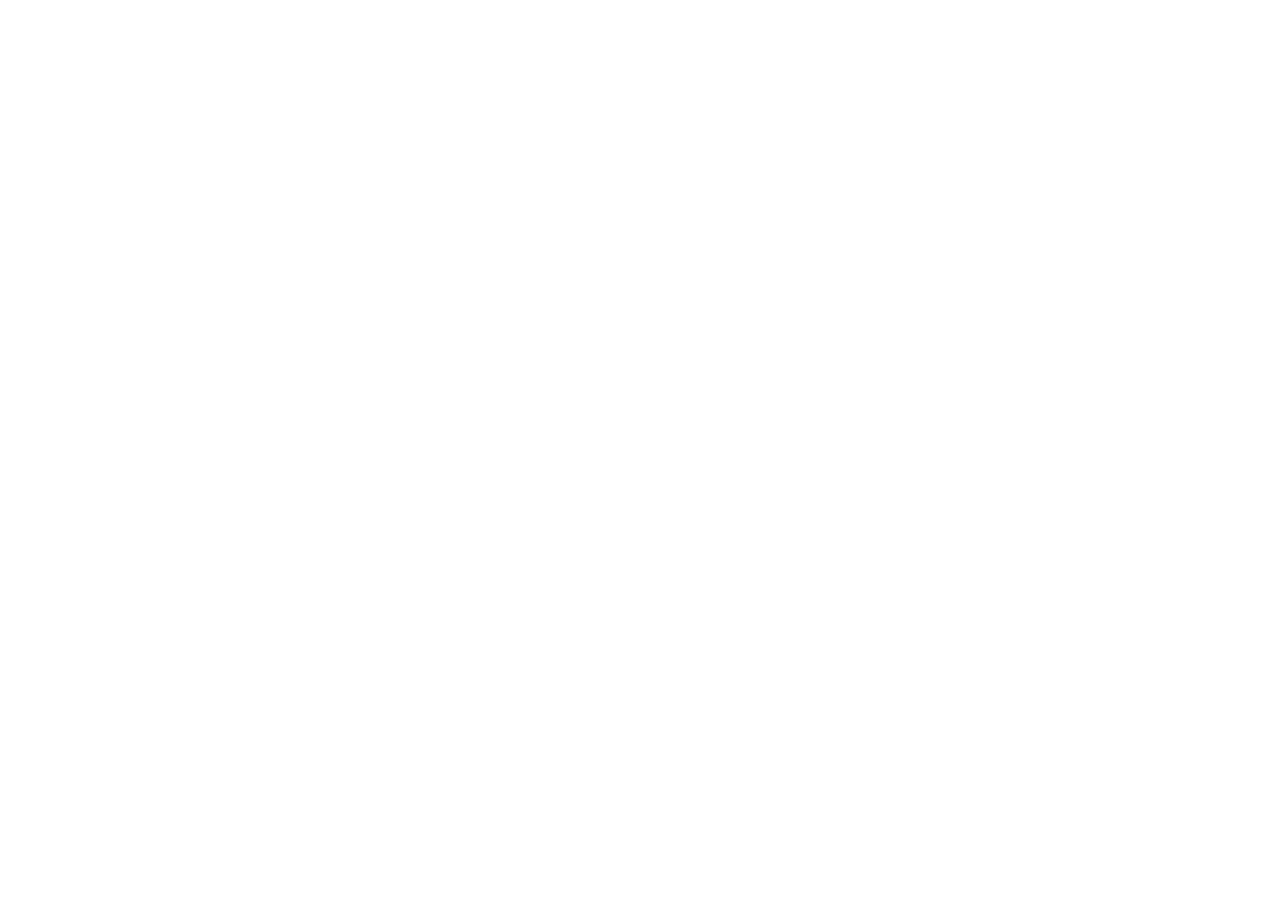
==== gallery.html @ 837fb9bb "the draft of unite gallery default design" ====
<!DOCTYPE html>

<html xmlns="http://www.w3.org/1999/xhtml">
<html lang="ko">
<head>
<meta http-equiv="Content-Type" content="text/html; charset=UTF-8" />
<meta charset="utf-8">
<meta http-equiv="X-UA-Compatible" content="IE=edge">
<meta name="Description" content=""/>
<meta property="og:type" content="website">
<meta property="og:title" content="">
<meta property="og:description" content="">
<meta property="og:image" content="">
<meta property="og:url" content="">
<meta property="og:site_name" content=""/>
<meta name="Keywords" content=""/>
<meta name="Author" content=""/>
<meta name="robots" content="">
<meta name="format-detection" content="telephone=no">
<meta name="viewport" content="height=1080, width=1920, user-scalable=no" />
<title>Unite Gallery - Source Files</title>
	<script type='text/javascript' src='unitegallery/js/jquery-11.0.min.js'></script>		
    <script type='text/javascript' src='javascripts/unitegallery.min.js'></script>    
	<link rel='stylesheet' href='unitegallery/css/unite-gallery.css' type='text/css' />
	<script type='text/javascript' src='unitegallery/themes/default/ug-theme-default.js'></script>
    <link rel='stylesheet' 		  href='unitegallery/themes/default/ug-theme-default.css' type='text/css' />    
</head>
<style type="text/css">
    #testGinieMsg{
        margin-bottom: 1em;
        z-index: 9999999;
        position: absolute;
        top: -28px;
        left: 500px;
    }
</style>
<body>
<!--    <button id="testEnter"></button>-->
 	
	<div id="gallery" style="display:none;">
	   
                
		<img alt="Preview Image 1"
			 src="images/thumbs/thumb1.jpg"             
			 data-image="images/big/image1.jpg"
			 data-description="Preview Image 1 Description">
                
		
		<img alt="Preview Image 2"
			 src="images/thumbs/thumb2.jpg"
			 data-image="images/big/image2.jpg"
			 data-description="Preview Image 2 Description">

		<img alt="Youtube Video"
			 data-type="youtube"
			 data-videoid="A3PDXmYoF5U"
			 data-description="You can include youtube videos easily!">
			 
		<img alt="Preview Image 3"
			 src="images/thumbs/thumb3.jpg"
			 data-image="images/big/image3.jpg"
			 data-description="Preview Image 3 Description">

		<img alt="Vimeo Video"
			 data-type="vimeo"
			 src="http://i.vimeocdn.com/video/447294219_200x150.jpg"
			 data-image="http://i.vimeocdn.com/video/447294219_640.jpg"
			 data-videoid="73234449"
			 data-description="This gallery can also play vimeo videos!">
			
		<img alt="Preview Image 4"
			 src="images/thumbs/thumb4.jpg"
			 data-image="images/big/image4.jpg"
			 data-description="Preview Image 4 Description">
		
		<img alt="Html5 Video"
			 src="images/thumbs/html5_video.png"
			 data-type="html5video"
			 data-image="http://video-js.zencoder.com/oceans-clip.png"
			 data-videoogv="http://video-js.zencoder.com/oceans-clip.ogv"
			 data-videowebm="http://video-js.zencoder.com/oceans-clip.webm"
			 data-videomp4="http://video-js.zencoder.com/oceans-clip.mp4"
	    	 data-description="This is html5 video demo played by mediaelement2 player">
		
		<img alt="Preview Image 5"
			 src="images/thumbs/thumb1.jpg"
			 data-image="images/big/image1.jpg"
			 data-description="Preview Image 5 Description">

		<img alt="Wistia Video"			
			 src="images/thumbs/wistia_video.jpg"
			 data-type="wistia"
			 data-image="images/big/wistia_video.jpg"
			 data-videoid="9oedgxuciv"
			 data-description="Hey, the gallery plays Wistia videos too!">
				
		<img alt="Preview Image 6"
			 src="images/thumbs/thumb2.jpg"
			 data-image="images/big/image2.jpg"
			 data-description="Preview Image 6 Description">


		<img alt="Sound Cloud Track"			
			 src="images/thumbs/sound_cloud.jpg"
			 data-type="soundcloud"
			 data-image="images/thumbs/sound_cloud.jpg"
			 data-trackid="8390970"
			 data-description="This gallery can play a soundcloud track">

			 
		<img alt="Preview Image 7"
			 src="images/thumbs/thumb3.jpg"
			 data-image="images/big/image3.jpg"
			 data-description="Preview Image 7 Description">

			 
		<img alt="Preview Image 8"
			 src="images/thumbs/thumb4.jpg"
			 data-image="images/big/image4.jpg"
			 data-description="Preview Image 8 Description">
			 
		<img alt="Preview Image 9"
			 src="images/thumbs/thumb1.jpg"
			 data-image="images/big/image1.jpg"
			 data-description="Preview Image 9 Description">
		
		<img alt="Preview Image 10"
			 src="images/thumbs/thumb2.jpg"
			 data-image="images/big/image2.jpg"
			 data-description="Preview Image 10 Description">
			 
		<img alt="Preview Image 11"
			 src="images/thumbs/thumb3.jpg"
			 data-image="images/big/image3.jpg"
			 data-description="Preview Image 11 Description">
			 			 
	</div>
	
<script type="text/javascript">
(function(){
    var api;
    $(document).ready(function(){
        
        
        
        var testEl = '<img alt="Preview Image 2" src="images/thumbs/thumb2.jpg" data-image="images/big/image2.jpg" data-description="Preview Image 2 Description">';		
		$("#gallery").prepend(testEl);	 			 
    
        api = jQuery("#gallery").unitegallery({
            thumb_image_overlay_effect:true,
            
        });        
        
        
        $(".ug-textpanel-description").append("<h1 id='testGinieMsg'>test</h1>");
        
    });//endDomReady
})();//endWinOnload		
</script>
</body>
</html>
    
<!--  api  -->
<!--
api.play()					//start play mode
api.stop()					//stop play mode
api.togglePlay()			//toggle play mode
api.enterFullscreen()		//enter fullscreen
api.exitFullscreen()		//exit fullscreen		
api.toggleFullscreen()		//toggle fullscreen
api.zoomIn()				//zoom in current image
api.zoomOut()				//zoom out current image
api.resetZoom()				//reset zoom to fit zoom mode
api.nextItem()				//next item
api.prevItem()				//previous item
api.selectItem(numItem)		//go to some item by index (0-numItems)
api.resize(width, height)	//resize the gallery to some width. Height is optionary.
api.getItem(numItem)		//get data object of the item by some index.
api.getNumItems()			//get number of items in the gallery    
-->
<!--  api events  -->
<!--
api.on("item_change",function(num, data){		//on item change, get item number and item data
    //do something
});

api.on("resize",function(){				//on gallery resize
    //do something
});

api.on("enter_fullscreen",function(){	//on enter fullscreen
    //do something
});

api.on("exit_fullscreen",function(){	//on exit fulscreen
    //do something
});

api.on("play",function(){				//on start playing
    //do something
});

api.on("stop",function(){				//on stop playing
    //do something
});

api.on("pause",function(){				//on pause playing
    //do something
});

api.on("continue",function(){			//on continue playing
    //do something
});
-->
<!--  data field  -->
<!--
data.index			 
data.title			 
data.description
data.urlImage
data.urlThumb

//that taken from <img... data-custom="value" ... > from gallery markup

data.custom 	//item custom field passed.	    
-->
    
<!-- gallery options   -->
    
<!--
theme options
					
theme_enable_fullscreen_button: true,	//show, hide the theme fullscreen button. The position in the theme is constant
theme_enable_play_button: true,			//show, hide the theme play button. The position in the theme is constant
theme_enable_hidepanel_button: true,	//show, hide the hidepanel button
theme_enable_text_panel: true,			//enable the panel text panel. 

theme_text_padding_left: 20,			//left padding of the text in the textpanel
theme_text_padding_right: 5,			//right paddin of the text in the textpanel
theme_text_align: "left",				//left, center, right - the align of the text in the textpanel
theme_text_type: "title",				//title, description - text that will be shown on the text panel, title or description

theme_hide_panel_under_width: 480		//hide panel under certain browser width, if null, don't hide

gallery options

gallery_width:900,							//gallery width		
gallery_height:500,							//gallery height

gallery_min_width: 400,						//gallery minimal width when resizing
gallery_min_height: 300,					//gallery minimal height when resizing

gallery_skin:"default",						//default, alexis etc... - the global skin of the gallery. Will change all gallery items by default.

gallery_images_preload_type:"minimal",		//all , minimal , visible - preload type of the images.
                                        //minimal - only image nabours will be loaded each time.
                                        //visible - visible thumbs images will be loaded each time.
                                        //all - load all the images first time.

gallery_autoplay:false,						//true / false - begin slideshow autoplay on start
gallery_play_interval: 3000,				//play interval of the slideshow
gallery_pause_on_mouseover: true,			//true,false - pause on mouseover when playing slideshow true/false

gallery_control_thumbs_mousewheel:false,	//true,false - enable / disable the mousewheel
gallery_control_keyboard: true,				//true,false - enable / disble keyboard controls
gallery_carousel:true,						//true,false - next button on last image goes to first image.

gallery_preserve_ratio: true,				//true, false - preserver ratio when on window resize
gallery_debug_errors:true,					//show error message when there is some error on the gallery area.
gallery_background_color: "",				//set custom background color. If not set it will be taken from css.

//slider options: 

slider_scale_mode: "fill",					//fit: scale down and up the image to always fit the slider
                                        //down: scale down only, smaller images will be shown, don't enlarge images (scale up)
                                        //fill: fill the entire slider space by scaling, cropping and centering the image
slider_scale_mode_media: "fill",			//fit, down, full scale mode on media items
slider_scale_mode_fullscreen: "down",		//fit, down, full scale mode on fullscreen.
slider_item_padding_top: 0,					//padding top of the slider item
slider_item_padding_bottom: 0,				//padding bottom of the slider item
slider_item_padding_left: 0,				//padding left of the slider item
slider_item_padding_right: 0,				//padding right of the slider item

slider_transition: "slide",					//fade, slide - the transition of the slide change
slider_transition_speed:300,				//transition duration of slide change
slider_transition_easing: "easeInOutQuad",	//transition easing function of slide change

slider_control_swipe:true,					//true,false - enable swiping control
slider_control_zoom:true,					//true, false - enable zooming control
slider_zoom_max_ratio: 6,					//max zoom ratio
slider_loader_type: 1,						//shape of the loader (1-7)
slider_loader_color:"white",				//color of the loader: (black , white)

slider_enable_bullets: false,				//enable the bullets onslider element
slider_bullets_skin: "",					//skin of the bullets, if empty inherit from gallery skin
slider_bullets_space_between: -1,			//set the space between bullets. If -1 then will be set default space from the skins
slider_bullets_align_hor:"center",			//left, center, right - bullets horizontal align
slider_bullets_align_vert:"bottom",			//top, middle, bottom - bullets vertical algin
slider_bullets_offset_hor:0,				//bullets horizontal offset 
slider_bullets_offset_vert:10,				//bullets vertical offset

slider_enable_arrows: true,					//enable arrows onslider element
slider_arrows_skin: "",						//skin of the slider arrows, if empty inherit from gallery skin

slider_arrow_left_align_hor:"left",	  		//left, center, right - left arrow horizonal align
slider_arrow_left_align_vert:"middle", 		//top, middle, bottom - left arrow vertical align
slider_arrow_left_offset_hor:20,		  	//left arrow horizontal offset
slider_arrow_left_offset_vert:0,		  	//left arrow vertical offset

slider_arrow_right_align_hor:"right",   	//left, center, right - right arrow horizontal algin
slider_arrow_right_align_vert:"middle", 	//top, middle, bottom - right arrow vertical align
slider_arrow_right_offset_hor:20,	   		//right arrow horizontal offset 
slider_arrow_right_offset_vert:0,	   		//right arrow vertical offset

slider_enable_progress_indicator: true,		 //enable progress indicator element
slider_progress_indicator_type: "pie",		 //pie, pie2, bar (if pie not supported, it will switch to bar automatically)
slider_progress_indicator_align_hor:"left",  //left, center, right - progress indicator horizontal align
slider_progress_indicator_align_vert:"top",  //top, middle, bottom - progress indicator vertical align
slider_progress_indicator_offset_hor:16,	 //progress indicator horizontal offset 
slider_progress_indicator_offset_vert:36,	 //progress indicator vertical offset

slider_progressbar_color:"#ffffff",			 //progress bar color
slider_progressbar_opacity: 0.6,			 //progress bar opacity
slider_progressbar_line_width: 5,			 //progress bar line width

slider_progresspie_type_fill: false,		 //false is stroke, true is fill - the progress pie type, stroke of fill
slider_progresspie_color1: "#B5B5B5", 		 //the first color of the progress pie
slider_progresspie_color2: "#E5E5E5",		 //progress pie second color 
slider_progresspie_stroke_width: 6,			 //progress pie stroke width 
slider_progresspie_width: 30,				 //progess pie width
slider_progresspie_height:30,				 //progress pie height

slider_enable_play_button: true,			 //true,false - enable play / pause button onslider element
slider_play_button_skin: "",				 //skin of the slider play button, if empty inherit from gallery skin
slider_play_button_align_hor:"left",    	 //left, center, right - play button horizontal align
slider_play_button_align_vert:"top",         //top, middle, bottom - play button vertical align
slider_play_button_offset_hor:40,	       	 //play button horizontal offset 
slider_play_button_offset_vert:8,	   		 //play button vertical offset

slider_enable_fullscreen_button: true,		 //true,false - enable fullscreen button onslider element
slider_fullscreen_button_skin: "",			 //skin of the slider fullscreen button, if empty inherit from gallery skin
slider_fullscreen_button_align_hor:"left",   //left, center, right	- fullscreen button horizonatal align
slider_fullscreen_button_align_vert:"top",   //top, middle, bottom - fullscreen button vertical align
slider_fullscreen_button_offset_hor:11,	     //fullscreen button horizontal offset 
slider_fullscreen_button_offset_vert:9,	   	 //fullscreen button vertical offset

slider_enable_zoom_panel: true,				 //true,false - enable the zoom buttons, works together with zoom control.
slider_zoompanel_skin: "",					 //skin of the slider zoom panel, if empty inherit from gallery skin		  
slider_zoompanel_align_hor:"right",    		 //left, center, right - zoom panel horizontal align
slider_zoompanel_align_vert:"top",     	 	 //top, middle, bottom - zoom panel vertical align
slider_zoompanel_offset_hor:12,	       		 //zoom panel horizontal offset 
slider_zoompanel_offset_vert:10,	   	     //zoom panel vertical offset

slider_controls_always_on: true,		     //true,false - controls are always on, false - show only on mouseover
slider_controls_appear_ontap: true,			 //true,false - appear controls on tap event on touch devices
slider_controls_appear_duration: 300,		 //the duration of appearing controls
slider_videoplay_button_type: "square",		  //square, round - the videoplay button type, square or round	

slider_enable_text_panel: false,			 //true,false - enable the text panel
slider_textpanel_always_on: true,			 //true,false - text panel are always on, false - show only on mouseover

slider_textpanel_text_valign:"middle",			//middle, top, bottom - text vertical align
slider_textpanel_padding_top:10,				//textpanel padding top 
slider_textpanel_padding_bottom:10,				//textpanel padding bottom
slider_textpanel_height: null,					//textpanel height. if null it will be set dynamically
slider_textpanel_padding_title_description: 5,	//the space between the title and the description
slider_textpanel_padding_right: 11,				//cut some space for text from right
slider_textpanel_padding_left: 11,				//cut some space for text from left
slider_textpanel_fade_duration: 200,			//the fade duration of textpanel appear
slider_textpanel_enable_title: true,			//enable the title text
slider_textpanel_enable_description: true,		//enable the description text
slider_textpanel_enable_bg: true,				//enable the textpanel background
slider_textpanel_bg_color:"#000000",			//textpanel background color
slider_textpanel_bg_opacity: 0.4,				//textpanel background opacity

slider_textpanel_title_color:null,				//textpanel title color. if null - take from css
slider_textpanel_title_font_family:null,		//textpanel title font family. if null - take from css
slider_textpanel_title_text_align:null,			//textpanel title text align. if null - take from css
slider_textpanel_title_font_size:null,			//textpanel title font size. if null - take from css
slider_textpanel_title_bold:null,				//textpanel title bold. if null - take from css
slider_textpanel_css_title:{},					//textpanel additional css of the title

slider_textpanel_desc_color:null,				//textpanel description font family. if null - take from css
slider_textpanel_desc_font_family:null,			//textpanel description font family. if null - take from css
slider_textpanel_desc_text_align:null,			//textpanel description text align. if null - take from css
slider_textpanel_desc_font_size:null,			//textpanel description font size. if null - take from css
slider_textpanel_desc_bold:null,				//textpanel description bold. if null - take from css
slider_textpanel_css_description:{},			//textpanel additional css of the description

slider_textpanel_bg_css:{},						//textpanel background css

//thumbs options

thumb_width:88,								//thumb width
thumb_height:50,							//thumb height
thumb_fixed_size:true,						//true,false - fixed/dynamic thumbnail width

thumb_border_effect:true,					//true, false - specify if the thumb has border
thumb_border_width: 0,						//thumb border width
thumb_border_color: "#000000",				//thumb border color
thumb_over_border_width: 0,					//thumb border width in mouseover state
thumb_over_border_color: "#d9d9d9",			//thumb border color in mouseover state
thumb_selected_border_width: 1,				//thumb width in selected state
thumb_selected_border_color: "#d9d9d9",		//thumb border color in selected state

thumb_round_corners_radius:0,				//thumb border radius

thumb_color_overlay_effect: true,			//true,false - thumb color overlay effect, release the overlay on mouseover and selected states
thumb_overlay_color: "#000000",				//thumb overlay color
thumb_overlay_opacity: 0.4,					//thumb overlay color opacity
thumb_overlay_reverse:false,				//true,false - reverse the overlay, will be shown on selected state only

thumb_image_overlay_effect: false,			//true,false - images overlay effect on normal state only
thumb_image_overlay_type: "bw",				//bw , blur, sepia - the type of image effect overlay, black and white, sepia and blur.

thumb_transition_duration: 200,				//thumb effect transition duration
thumb_transition_easing: "easeOutQuad",		//thumb effect transition easing

thumb_show_loader:true,						//show thumb loader while loading the thumb
thumb_loader_type:"dark",					//dark, light - thumb loader type

//stript thumbs panel options

strippanel_padding_top:8,					//space from top of the panel
strippanel_padding_bottom:8,				//space from bottom of the panel

strippanel_padding_left:  0,				//space from left of the panel
strippanel_padding_right: 0,				//space from right of the panel

strippanel_enable_buttons: false,			//enable buttons from the sides of the panel
strippanel_buttons_skin: "",				//skin of the buttons, if empty inherit from gallery skin
strippanel_padding_buttons: 2,				//padding between the buttons and the panel

strippanel_buttons_role : "scroll_strip",   // scroll_strip, advance_item - the role of the side buttons

strippanel_enable_handle: true,				//enable grid handle			
strippanel_handle_align: "top",				//top, middle, bottom , left, right, center - close handle tip align on the handle bar according panel orientation
strippanel_handle_offset: 0,				//offset of handle bar according the valign
strippanel_handle_skin: "",					//skin of the handle, if empty inherit from gallery skin

strippanel_background_color:"",				//background color of the strip wrapper, if not set, it will be taken from the css

strip_thumbs_align: "left",					//left, center, right, top, middle, bottom - the align of the thumbs when they smaller then the strip size.
strip_space_between_thumbs:6,				//space between thumbs
strip_thumb_touch_sensetivity:15,  			//from 1-100, 1 - most sensetive, 100 - most unsensetive
strip_scroll_to_thumb_duration:500,			//duration of scrolling to thumb
strip_scroll_to_thumb_easing:"easeOutCubic", //easing of scrolling to thumb animation
strip_control_avia:true,					//avia control - move the strip according strip moseover position
strip_control_touch:true,					//touch control - move the strip by dragging it    
-->

<!--  notice  -->
<!--    

//Failed to execute 'requestFullscreen' on 'Element': API can only be initiated by a user gesture.


-->
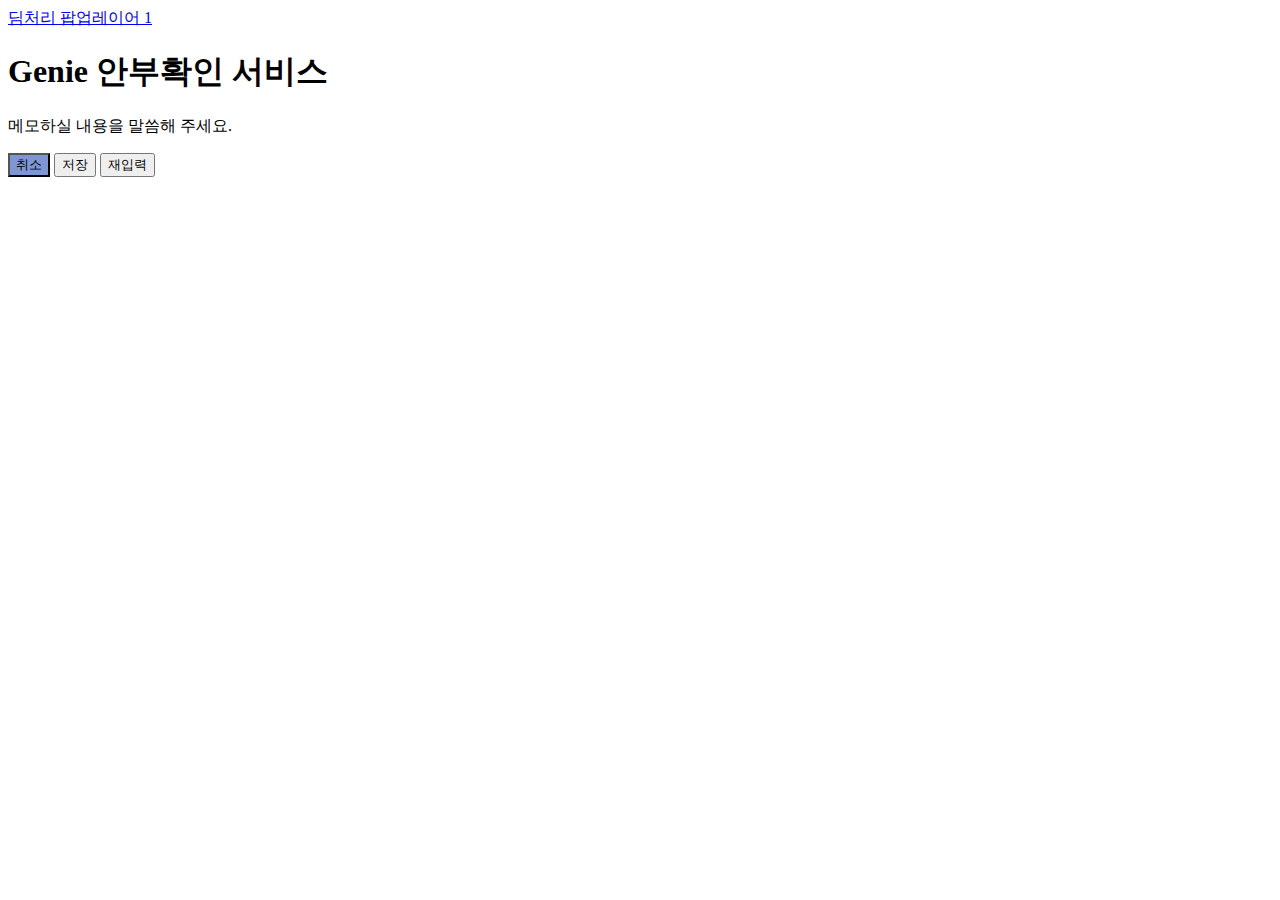
==== commit 0ac09b05: "Add files via upload" ====
--- a/gallery.html
+++ b/gallery.html
@@ -18,34 +18,24 @@
 <meta name="robots" content="">
 <meta name="format-detection" content="telephone=no">
 <meta name="viewport" content="height=1080, width=1920, user-scalable=no" />
-<title>Unite Gallery - Source Files</title>
+<title>GIGAGenie Gallery</title>
 	<script type='text/javascript' src='unitegallery/js/jquery-11.0.min.js'></script>		
     <script type='text/javascript' src='javascripts/unitegallery.min.js'></script>    
 	<link rel='stylesheet' href='unitegallery/css/unite-gallery.css' type='text/css' />
 	<script type='text/javascript' src='unitegallery/themes/default/ug-theme-default.js'></script>
-    <link rel='stylesheet' 		  href='unitegallery/themes/default/ug-theme-default.css' type='text/css' />    
+    <link rel='stylesheet' 		  href='unitegallery/themes/default/ug-theme-default.css' type='text/css' />  
+    
+    <link rel='stylesheet' 		  href='css/common.css' type='text/css' />    
 </head>
-<style type="text/css">
-    #testGinieMsg{
-        margin-bottom: 1em;
-        z-index: 9999999;
-        position: absolute;
-        top: -28px;
-        left: 500px;
-    }
-</style>
 <body>
-<!--    <button id="testEnter"></button>-->
- 	
+
+    
+    <img src="imgs/Heart_POP.png" id="heartPop" style="display: none" />
+    <span id="memoIcon" class="off"></span>  <!--  on, off  -->
+    
 	<div id="gallery" style="display:none;">
 	   
-                
-		<img alt="Preview Image 1"
-			 src="images/thumbs/thumb1.jpg"             
-			 data-image="images/big/image1.jpg"
-			 data-description="Preview Image 1 Description">
-                
-		
+    	
 		<img alt="Preview Image 2"
 			 src="images/thumbs/thumb2.jpg"
 			 data-image="images/big/image2.jpg"
@@ -135,24 +125,113 @@
 			 data-description="Preview Image 11 Description">
 			 			 
 	</div>
-	
+	    
+    <a href="#layer2" class="btn-example" id="popupTestBtn">딤처리 팝업레이어 1</a>
+    
+    
+    <!--  popup  -->
+    <div class="dim-layer">
+        <div class="dimBg"></div>
+        <div id="layer2" class="pop-layer">
+            <div class="pop-container">
+                <div class="pop-conts">                    
+                    <h1>Genie 안부확인 서비스</h1>                    
+                    <div class="btn-r"></div>
+                    <!--content //-->
+                    <p class="ctxt mb20">
+                        <span class="speakerImg"></span>
+                        메모하실 내용을 말씀해 주세요.                        
+                    </p>
+
+                    <div class="btn-r">
+                        <button class="btn-layerClose" style="background-color: #7e97d4;">취소</button>
+                        <button class="btn-layerClose">저장</button>
+                        <button class="btn-layerClose">재입력</button>
+                    </div>
+                    <!--// content-->
+                </div>
+            </div>
+        </div>
+    </div>
+    <!--  .popup  --> 	
+    
+    
+    
 <script type="text/javascript">
 (function(){
     var api;
     $(document).ready(function(){
         
-        
-        
-        var testEl = '<img alt="Preview Image 2" src="images/thumbs/thumb2.jpg" data-image="images/big/image2.jpg" data-description="Preview Image 2 Description">';		
-		$("#gallery").prepend(testEl);	 			 
-    
+        $('.btn-example').click(function(){
+            var $href = $(this).attr('href');
+            layer_popup($href);
+        });
+        function layer_popup(el){
+            var $el = $(el);        
+            var isDim = $el.prev().hasClass('dimBg');   
+            isDim ? $('.dim-layer').fadeIn() : $el.fadeIn();
+            var $elWidth = ~~($el.outerWidth()),
+                $elHeight = ~~($el.outerHeight()),
+                docWidth = $(document).width(),
+                docHeight = $(document).height();            
+            if ($elHeight < docHeight || $elWidth < docWidth) {
+                $el.css({
+                    marginTop: -$elHeight /2,
+                    marginLeft: -$elWidth/2
+                })
+            } else {
+                $el.css({top: 0, left: 0});
+            }
+            // 닫기 버튼 선택시  
+            $el.find('button.btn-layerClose').click(function(){
+                isDim ? $('.dim-layer').fadeOut() : $el.fadeOut(); 
+                return false;
+            });
+            // 뒤에 레이어 선택시            
+            $('.layer .dimBg').click(function(){
+                $('.dim-layer').fadeOut();
+                return false;
+            });
+        }//.layer_popup
+        
+        
+//        var testEl = '<img alt="Preview Image 2" src="images/thumbs/thumb2.jpg" data-image="images/big/image2.jpg" data-description="testest">';		
+//		$("#gallery").prepend(testEl);	 			 
+        
+        // 가운데 하트        
+//        $("#heartPop").show();
+        
+        
         api = jQuery("#gallery").unitegallery({
             thumb_image_overlay_effect:true,
+            theme_enable_fullscreen_button: false,
+            theme_enable_play_button: false,
+            theme_enable_hidepanel_button: false,
+            theme_enable_text_panel: true,
+            slider_enable_zoom_panel:false,
+            slider_textpanel_enable_bg:false,
+            //slider_textpanel_css_description:{color:"black"},
+            slider_textpanel_desc_font_size:16,		
+            slider_textpanel_desc_bold:"bold",
+            slider_textpanel_css_description:{},
+            gallery_width:1920,							
+            gallery_height:1080,						
             
         });        
         
-        
-        $(".ug-textpanel-description").append("<h1 id='testGinieMsg'>test</h1>");
+        // heart icon
+        $(".ug-textpanel-textwrapper").append("<span  class='heartIcon on' ></span>");  // on,off
+        // ginie msg 
+        $(".ug-textpanel-textwrapper").append('<span class=\'GinieMsg\'>다음 사진을 보려면 "지니야, 다음"</span>');        
+        // date
+        $(".ug-textpanel-textwrapper").append("<span class='dateoverdes'>2018.06.25</span>");
+        
+        
+        
+        
+        
+        
+        
         
     });//endDomReady
 })();//endWinOnload		
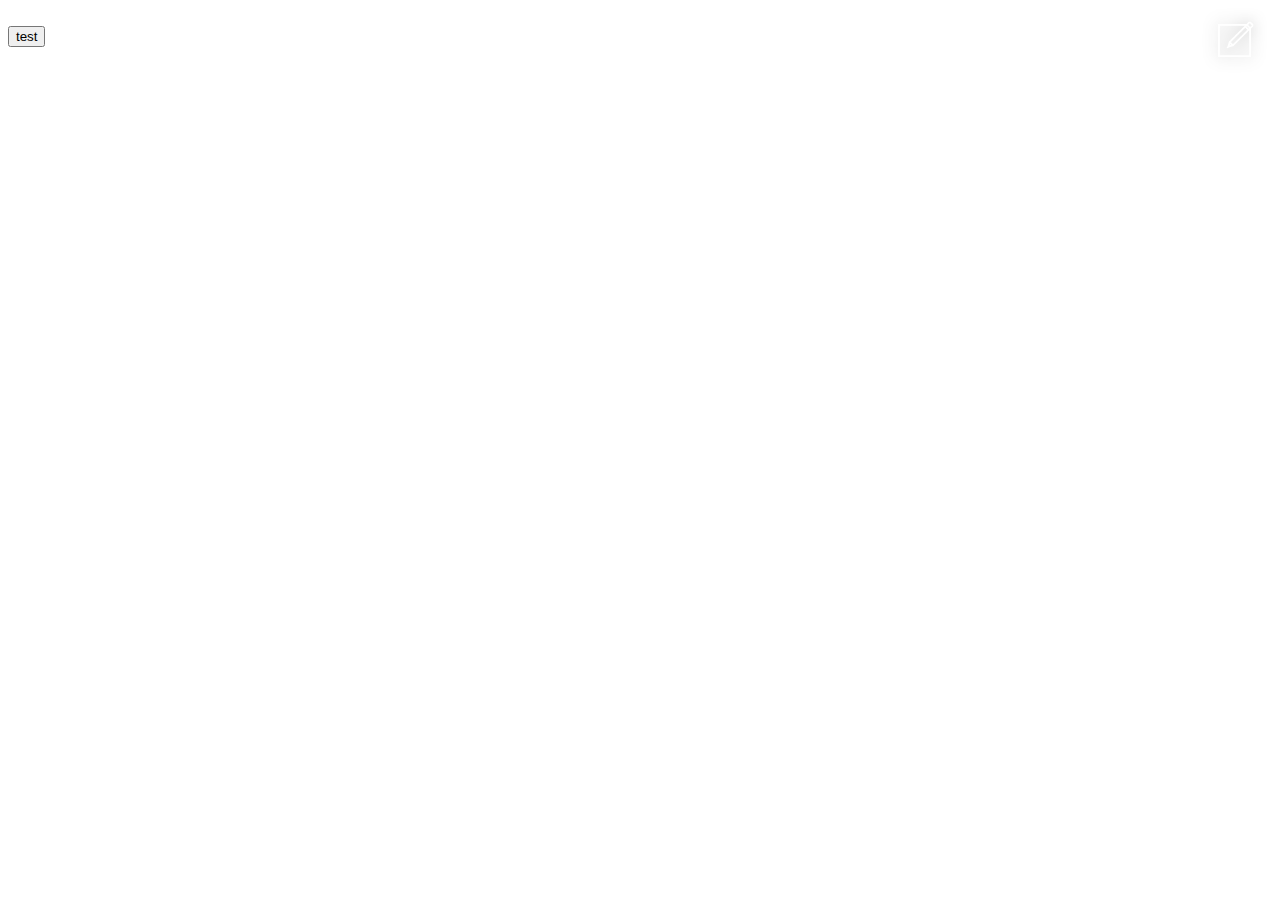
==== commit 6b02a010: "Add files via upload" ====
--- a/gallery.html
+++ b/gallery.html
@@ -126,7 +126,8 @@
 			 			 
 	</div>
 	    
-    <a href="#layer2" class="btn-example" id="popupTestBtn">딤처리 팝업레이어 1</a>
+    
+    <br><button href="#layer2" class="btn-example" id="popupTestBtn">test</button>
     
     
     <!--  popup  -->
@@ -199,7 +200,7 @@
 //		$("#gallery").prepend(testEl);	 			 
         
         // 가운데 하트        
-//        $("#heartPop").show();
+        //$("#heartPop").show();
         
         
         api = jQuery("#gallery").unitegallery({
--- a/css/common.css
+++ b/css/common.css
@@ -0,0 +1,176 @@
+@import url(http://fonts.googleapis.com/earlyaccess/notosanskr.css);
+@import url(http://fonts.googleapis.com/earlyaccess/notosansjp.css);
+@import url(http://fonts.googleapis.com/earlyaccess/notosanssc.css);
+@media -sass-debug-info{filename{font-family:file\:\/\/\/Users\/youngkwangkim\/project\/\%E1\%84\%80\%E1\%85\%B5\%E1\%84\%80\%E1\%85\%A1\%E1\%84\%8C\%E1\%85\%B5\%E1\%84\%82\%E1\%85\%B5\%E1\%84\%83\%E1\%85\%A6\%E1\%84\%87\%E1\%85\%B3\%E1\%84\%8E\%E1\%85\%A2\%E1\%86\%AF\%E1\%84\%85\%E1\%85\%B5\%E1\%86\%AB\%E1\%84\%8C\%E1\%85\%B5\/frontpages\/sass\/common\.scss}line{font-family:\0000313}}
+html, body {
+  font-family: 'Noto Sans CJK', sans-serif; }
+
+@media -sass-debug-info{filename{font-family:file\:\/\/\/Users\/youngkwangkim\/project\/\%E1\%84\%80\%E1\%85\%B5\%E1\%84\%80\%E1\%85\%A1\%E1\%84\%8C\%E1\%85\%B5\%E1\%84\%82\%E1\%85\%B5\%E1\%84\%83\%E1\%85\%A6\%E1\%84\%87\%E1\%85\%B3\%E1\%84\%8E\%E1\%85\%A2\%E1\%86\%AF\%E1\%84\%85\%E1\%85\%B5\%E1\%86\%AB\%E1\%84\%8C\%E1\%85\%B5\/frontpages\/sass\/common\.scss}line{font-family:\0000317}}
+.GinieMsg {
+  float: right;
+  /* position: relative; */
+  /* top: 6px; */
+  margin-top: 0.8em;
+  color: white;
+  padding-right: 1em; }
+
+@media -sass-debug-info{filename{font-family:file\:\/\/\/Users\/youngkwangkim\/project\/\%E1\%84\%80\%E1\%85\%B5\%E1\%84\%80\%E1\%85\%A1\%E1\%84\%8C\%E1\%85\%B5\%E1\%84\%82\%E1\%85\%B5\%E1\%84\%83\%E1\%85\%A6\%E1\%84\%87\%E1\%85\%B3\%E1\%84\%8E\%E1\%85\%A2\%E1\%86\%AF\%E1\%84\%85\%E1\%85\%B5\%E1\%86\%AB\%E1\%84\%8C\%E1\%85\%B5\/frontpages\/sass\/common\.scss}line{font-family:\0000326}}
+.dateoverdes {
+  position: relative;
+  /* bottom: 44px; */
+  font-size: 0.4rem;
+  font-weight: lighter;
+  /* left: 0px; */
+  color: white;
+  /* font-weight: lighter; */
+  /* padding-top: 108px; */
+  margin-left: 2.5em; }
+
+@media -sass-debug-info{filename{font-family:file\:\/\/\/Users\/youngkwangkim\/project\/\%E1\%84\%80\%E1\%85\%B5\%E1\%84\%80\%E1\%85\%A1\%E1\%84\%8C\%E1\%85\%B5\%E1\%84\%82\%E1\%85\%B5\%E1\%84\%83\%E1\%85\%A6\%E1\%84\%87\%E1\%85\%B3\%E1\%84\%8E\%E1\%85\%A2\%E1\%86\%AF\%E1\%84\%85\%E1\%85\%B5\%E1\%86\%AB\%E1\%84\%8C\%E1\%85\%B5\/frontpages\/sass\/common\.scss}line{font-family:\0000340}}
+.ug-textpanel-description {
+  margin-top: 0.5em; }
+
+@media -sass-debug-info{filename{font-family:file\:\/\/\/Users\/youngkwangkim\/project\/\%E1\%84\%80\%E1\%85\%B5\%E1\%84\%80\%E1\%85\%A1\%E1\%84\%8C\%E1\%85\%B5\%E1\%84\%82\%E1\%85\%B5\%E1\%84\%83\%E1\%85\%A6\%E1\%84\%87\%E1\%85\%B3\%E1\%84\%8E\%E1\%85\%A2\%E1\%86\%AF\%E1\%84\%85\%E1\%85\%B5\%E1\%86\%AB\%E1\%84\%8C\%E1\%85\%B5\/frontpages\/sass\/common\.scss}line{font-family:\0000345}}
+#heartPop {
+  position: absolute;
+  z-index: 1111;
+  width: 25%;
+  height: 25%;
+  vertical-align: middle;
+  top: 25%;
+  left: 50%;
+  -webkit-transform: translateX(-50%);
+          transform: translateX(-50%); }
+
+@media -sass-debug-info{filename{font-family:file\:\/\/\/Users\/youngkwangkim\/project\/\%E1\%84\%80\%E1\%85\%B5\%E1\%84\%80\%E1\%85\%A1\%E1\%84\%8C\%E1\%85\%B5\%E1\%84\%82\%E1\%85\%B5\%E1\%84\%83\%E1\%85\%A6\%E1\%84\%87\%E1\%85\%B3\%E1\%84\%8E\%E1\%85\%A2\%E1\%86\%AF\%E1\%84\%85\%E1\%85\%B5\%E1\%86\%AB\%E1\%84\%8C\%E1\%85\%B5\/frontpages\/sass\/common\.scss}line{font-family:\0000358}}
+.heartIcon {
+  position: absolute;
+  width: 100px;
+  height: 18px;
+  background-size: contain;
+  background-repeat: no-repeat; }
+
+@media -sass-debug-info{filename{font-family:file\:\/\/\/Users\/youngkwangkim\/project\/\%E1\%84\%80\%E1\%85\%B5\%E1\%84\%80\%E1\%85\%A1\%E1\%84\%8C\%E1\%85\%B5\%E1\%84\%82\%E1\%85\%B5\%E1\%84\%83\%E1\%85\%A6\%E1\%84\%87\%E1\%85\%B3\%E1\%84\%8E\%E1\%85\%A2\%E1\%86\%AF\%E1\%84\%85\%E1\%85\%B5\%E1\%86\%AB\%E1\%84\%8C\%E1\%85\%B5\/frontpages\/sass\/common\.scss}line{font-family:\0000367}}
+.heartIcon.on {
+  background-image: url("/imgs/Heart_icon.png"); }
+
+@media -sass-debug-info{filename{font-family:file\:\/\/\/Users\/youngkwangkim\/project\/\%E1\%84\%80\%E1\%85\%B5\%E1\%84\%80\%E1\%85\%A1\%E1\%84\%8C\%E1\%85\%B5\%E1\%84\%82\%E1\%85\%B5\%E1\%84\%83\%E1\%85\%A6\%E1\%84\%87\%E1\%85\%B3\%E1\%84\%8E\%E1\%85\%A2\%E1\%86\%AF\%E1\%84\%85\%E1\%85\%B5\%E1\%86\%AB\%E1\%84\%8C\%E1\%85\%B5\/frontpages\/sass\/common\.scss}line{font-family:\0000371}}
+.heartIcon.off {
+  background-image: url("/imgs/Heart_icon_off.png"); }
+
+@media -sass-debug-info{filename{font-family:file\:\/\/\/Users\/youngkwangkim\/project\/\%E1\%84\%80\%E1\%85\%B5\%E1\%84\%80\%E1\%85\%A1\%E1\%84\%8C\%E1\%85\%B5\%E1\%84\%82\%E1\%85\%B5\%E1\%84\%83\%E1\%85\%A6\%E1\%84\%87\%E1\%85\%B3\%E1\%84\%8E\%E1\%85\%A2\%E1\%86\%AF\%E1\%84\%85\%E1\%85\%B5\%E1\%86\%AB\%E1\%84\%8C\%E1\%85\%B5\/frontpages\/sass\/common\.scss}line{font-family:\0000375}}
+#memoIcon {
+  position: absolute;
+  z-index: 111111111;
+  /* float: right; */
+  /* display: inline-block; */
+  /* float: right; */
+  right: 1%;
+  background-size: contain;
+  background-repeat: no-repeat;
+  width: 65px;
+  height: 100px; }
+
+@media -sass-debug-info{filename{font-family:file\:\/\/\/Users\/youngkwangkim\/project\/\%E1\%84\%80\%E1\%85\%B5\%E1\%84\%80\%E1\%85\%A1\%E1\%84\%8C\%E1\%85\%B5\%E1\%84\%82\%E1\%85\%B5\%E1\%84\%83\%E1\%85\%A6\%E1\%84\%87\%E1\%85\%B3\%E1\%84\%8E\%E1\%85\%A2\%E1\%86\%AF\%E1\%84\%85\%E1\%85\%B5\%E1\%86\%AB\%E1\%84\%8C\%E1\%85\%B5\/frontpages\/sass\/common\.scss}line{font-family:\0000389}}
+#memoIcon.on {
+  background-image: url("/imgs/Memo_icon.png"); }
+
+@media -sass-debug-info{filename{font-family:file\:\/\/\/Users\/youngkwangkim\/project\/\%E1\%84\%80\%E1\%85\%B5\%E1\%84\%80\%E1\%85\%A1\%E1\%84\%8C\%E1\%85\%B5\%E1\%84\%82\%E1\%85\%B5\%E1\%84\%83\%E1\%85\%A6\%E1\%84\%87\%E1\%85\%B3\%E1\%84\%8E\%E1\%85\%A2\%E1\%86\%AF\%E1\%84\%85\%E1\%85\%B5\%E1\%86\%AB\%E1\%84\%8C\%E1\%85\%B5\/frontpages\/sass\/common\.scss}line{font-family:\0000393}}
+#memoIcon.off {
+  background-image: url("/imgs/Memo_icon_NONE.png"); }
+
+@media -sass-debug-info{filename{font-family:file\:\/\/\/Users\/youngkwangkim\/project\/\%E1\%84\%80\%E1\%85\%B5\%E1\%84\%80\%E1\%85\%A1\%E1\%84\%8C\%E1\%85\%B5\%E1\%84\%82\%E1\%85\%B5\%E1\%84\%83\%E1\%85\%A6\%E1\%84\%87\%E1\%85\%B3\%E1\%84\%8E\%E1\%85\%A2\%E1\%86\%AF\%E1\%84\%85\%E1\%85\%B5\%E1\%86\%AB\%E1\%84\%8C\%E1\%85\%B5\/frontpages\/sass\/common\.scss}line{font-family:\00003105}}
+.pop-layer .pop-container {
+  padding: 20px 25px; }
+
+@media -sass-debug-info{filename{font-family:file\:\/\/\/Users\/youngkwangkim\/project\/\%E1\%84\%80\%E1\%85\%B5\%E1\%84\%80\%E1\%85\%A1\%E1\%84\%8C\%E1\%85\%B5\%E1\%84\%82\%E1\%85\%B5\%E1\%84\%83\%E1\%85\%A6\%E1\%84\%87\%E1\%85\%B3\%E1\%84\%8E\%E1\%85\%A2\%E1\%86\%AF\%E1\%84\%85\%E1\%85\%B5\%E1\%86\%AB\%E1\%84\%8C\%E1\%85\%B5\/frontpages\/sass\/common\.scss}line{font-family:\00003109}}
+.pop-layer p.ctxt {
+  color: #666;
+  line-height: 25px; }
+
+@media -sass-debug-info{filename{font-family:file\:\/\/\/Users\/youngkwangkim\/project\/\%E1\%84\%80\%E1\%85\%B5\%E1\%84\%80\%E1\%85\%A1\%E1\%84\%8C\%E1\%85\%B5\%E1\%84\%82\%E1\%85\%B5\%E1\%84\%83\%E1\%85\%A6\%E1\%84\%87\%E1\%85\%B3\%E1\%84\%8E\%E1\%85\%A2\%E1\%86\%AF\%E1\%84\%85\%E1\%85\%B5\%E1\%86\%AB\%E1\%84\%8C\%E1\%85\%B5\/frontpages\/sass\/common\.scss}line{font-family:\00003114}}
+.pop-layer .btn-r {
+  width: 100%;
+  margin: 10px 0 20px;
+  padding-top: 10px;
+  border-top: 1px solid #DDD;
+  text-align: center; }
+
+@media -sass-debug-info{filename{font-family:file\:\/\/\/Users\/youngkwangkim\/project\/\%E1\%84\%80\%E1\%85\%B5\%E1\%84\%80\%E1\%85\%A1\%E1\%84\%8C\%E1\%85\%B5\%E1\%84\%82\%E1\%85\%B5\%E1\%84\%83\%E1\%85\%A6\%E1\%84\%87\%E1\%85\%B3\%E1\%84\%8E\%E1\%85\%A2\%E1\%86\%AF\%E1\%84\%85\%E1\%85\%B5\%E1\%86\%AB\%E1\%84\%8C\%E1\%85\%B5\/frontpages\/sass\/common\.scss}line{font-family:\00003122}}
+.pop-layer {
+  display: none;
+  position: absolute;
+  top: 50%;
+  left: 50%;
+  width: 410px;
+  height: auto;
+  background-color: #fff;
+  z-index: 10; }
+
+@media -sass-debug-info{filename{font-family:file\:\/\/\/Users\/youngkwangkim\/project\/\%E1\%84\%80\%E1\%85\%B5\%E1\%84\%80\%E1\%85\%A1\%E1\%84\%8C\%E1\%85\%B5\%E1\%84\%82\%E1\%85\%B5\%E1\%84\%83\%E1\%85\%A6\%E1\%84\%87\%E1\%85\%B3\%E1\%84\%8E\%E1\%85\%A2\%E1\%86\%AF\%E1\%84\%85\%E1\%85\%B5\%E1\%86\%AB\%E1\%84\%8C\%E1\%85\%B5\/frontpages\/sass\/common\.scss}line{font-family:\00003134}}
+.dim-layer {
+  display: none;
+  position: fixed;
+  _position: absolute;
+  top: 0;
+  left: 0;
+  width: 100%;
+  height: 100%;
+  z-index: 100; }
+
+@media -sass-debug-info{filename{font-family:file\:\/\/\/Users\/youngkwangkim\/project\/\%E1\%84\%80\%E1\%85\%B5\%E1\%84\%80\%E1\%85\%A1\%E1\%84\%8C\%E1\%85\%B5\%E1\%84\%82\%E1\%85\%B5\%E1\%84\%83\%E1\%85\%A6\%E1\%84\%87\%E1\%85\%B3\%E1\%84\%8E\%E1\%85\%A2\%E1\%86\%AF\%E1\%84\%85\%E1\%85\%B5\%E1\%86\%AB\%E1\%84\%8C\%E1\%85\%B5\/frontpages\/sass\/common\.scss}line{font-family:\00003145}}
+.dim-layer .dimBg {
+  position: absolute;
+  top: 0;
+  left: 0;
+  width: 100%;
+  height: 100%;
+  background: #000;
+  opacity: .5;
+  filter: alpha(opacity=50); }
+
+@media -sass-debug-info{filename{font-family:file\:\/\/\/Users\/youngkwangkim\/project\/\%E1\%84\%80\%E1\%85\%B5\%E1\%84\%80\%E1\%85\%A1\%E1\%84\%8C\%E1\%85\%B5\%E1\%84\%82\%E1\%85\%B5\%E1\%84\%83\%E1\%85\%A6\%E1\%84\%87\%E1\%85\%B3\%E1\%84\%8E\%E1\%85\%A2\%E1\%86\%AF\%E1\%84\%85\%E1\%85\%B5\%E1\%86\%AB\%E1\%84\%8C\%E1\%85\%B5\/frontpages\/sass\/common\.scss}line{font-family:\00003156}}
+.dim-layer .pop-layer {
+  display: block; }
+
+@media -sass-debug-info{filename{font-family:file\:\/\/\/Users\/youngkwangkim\/project\/\%E1\%84\%80\%E1\%85\%B5\%E1\%84\%80\%E1\%85\%A1\%E1\%84\%8C\%E1\%85\%B5\%E1\%84\%82\%E1\%85\%B5\%E1\%84\%83\%E1\%85\%A6\%E1\%84\%87\%E1\%85\%B3\%E1\%84\%8E\%E1\%85\%A2\%E1\%86\%AF\%E1\%84\%85\%E1\%85\%B5\%E1\%86\%AB\%E1\%84\%8C\%E1\%85\%B5\/frontpages\/sass\/common\.scss}line{font-family:\00003160}}
+button.btn-layerClose {
+  display: inline-block;
+  height: 40px;
+  width: 80px;
+  padding: 0 14px 0;
+  background-color: #3f5a9d;
+  font-size: 15px;
+  color: #fff;
+  line-height: 25px;
+  margin-left: 0.5em;
+  margin-right: 0.5em;
+  margin-top: 0.54em; }
+@media -sass-debug-info{filename{font-family:file\:\/\/\/Users\/youngkwangkim\/project\/\%E1\%84\%80\%E1\%85\%B5\%E1\%84\%80\%E1\%85\%A1\%E1\%84\%8C\%E1\%85\%B5\%E1\%84\%82\%E1\%85\%B5\%E1\%84\%83\%E1\%85\%A6\%E1\%84\%87\%E1\%85\%B3\%E1\%84\%8E\%E1\%85\%A2\%E1\%86\%AF\%E1\%84\%85\%E1\%85\%B5\%E1\%86\%AB\%E1\%84\%8C\%E1\%85\%B5\/frontpages\/sass\/common\.scss}line{font-family:\00003173}}
+  button.btn-layerClose:hover {
+    border: 1px solid #091940;
+    background-color: #1f326a;
+    color: #fff; }
+
+@media -sass-debug-info{filename{font-family:file\:\/\/\/Users\/youngkwangkim\/project\/\%E1\%84\%80\%E1\%85\%B5\%E1\%84\%80\%E1\%85\%A1\%E1\%84\%8C\%E1\%85\%B5\%E1\%84\%82\%E1\%85\%B5\%E1\%84\%83\%E1\%85\%A6\%E1\%84\%87\%E1\%85\%B3\%E1\%84\%8E\%E1\%85\%A2\%E1\%86\%AF\%E1\%84\%85\%E1\%85\%B5\%E1\%86\%AB\%E1\%84\%8C\%E1\%85\%B5\/frontpages\/sass\/common\.scss}line{font-family:\00003181}}
+.pop-conts h1 {
+  font-size: medium;
+  text-align: center; }
+@media -sass-debug-info{filename{font-family:file\:\/\/\/Users\/youngkwangkim\/project\/\%E1\%84\%80\%E1\%85\%B5\%E1\%84\%80\%E1\%85\%A1\%E1\%84\%8C\%E1\%85\%B5\%E1\%84\%82\%E1\%85\%B5\%E1\%84\%83\%E1\%85\%A6\%E1\%84\%87\%E1\%85\%B3\%E1\%84\%8E\%E1\%85\%A2\%E1\%86\%AF\%E1\%84\%85\%E1\%85\%B5\%E1\%86\%AB\%E1\%84\%8C\%E1\%85\%B5\/frontpages\/sass\/common\.scss}line{font-family:\00003186}}
+.pop-conts p.ctxt {
+  text-align: center;
+  height: 180px;
+  padding-top: 20px; }
+@media -sass-debug-info{filename{font-family:file\:\/\/\/Users\/youngkwangkim\/project\/\%E1\%84\%80\%E1\%85\%B5\%E1\%84\%80\%E1\%85\%A1\%E1\%84\%8C\%E1\%85\%B5\%E1\%84\%82\%E1\%85\%B5\%E1\%84\%83\%E1\%85\%A6\%E1\%84\%87\%E1\%85\%B3\%E1\%84\%8E\%E1\%85\%A2\%E1\%86\%AF\%E1\%84\%85\%E1\%85\%B5\%E1\%86\%AB\%E1\%84\%8C\%E1\%85\%B5\/frontpages\/sass\/common\.scss}line{font-family:\00003192}}
+.pop-conts p .speakerImg {
+  z-index: 111111111;
+  background-size: contain;
+  background-repeat: no-repeat;
+  width: 45px;
+  height: 30px;
+  background-image: url(/imgs/Speaker.png);
+  display: inline-block;
+  position: relative;
+  top: 10px; }
+
+/*# sourceMappingURL=common.css.map */